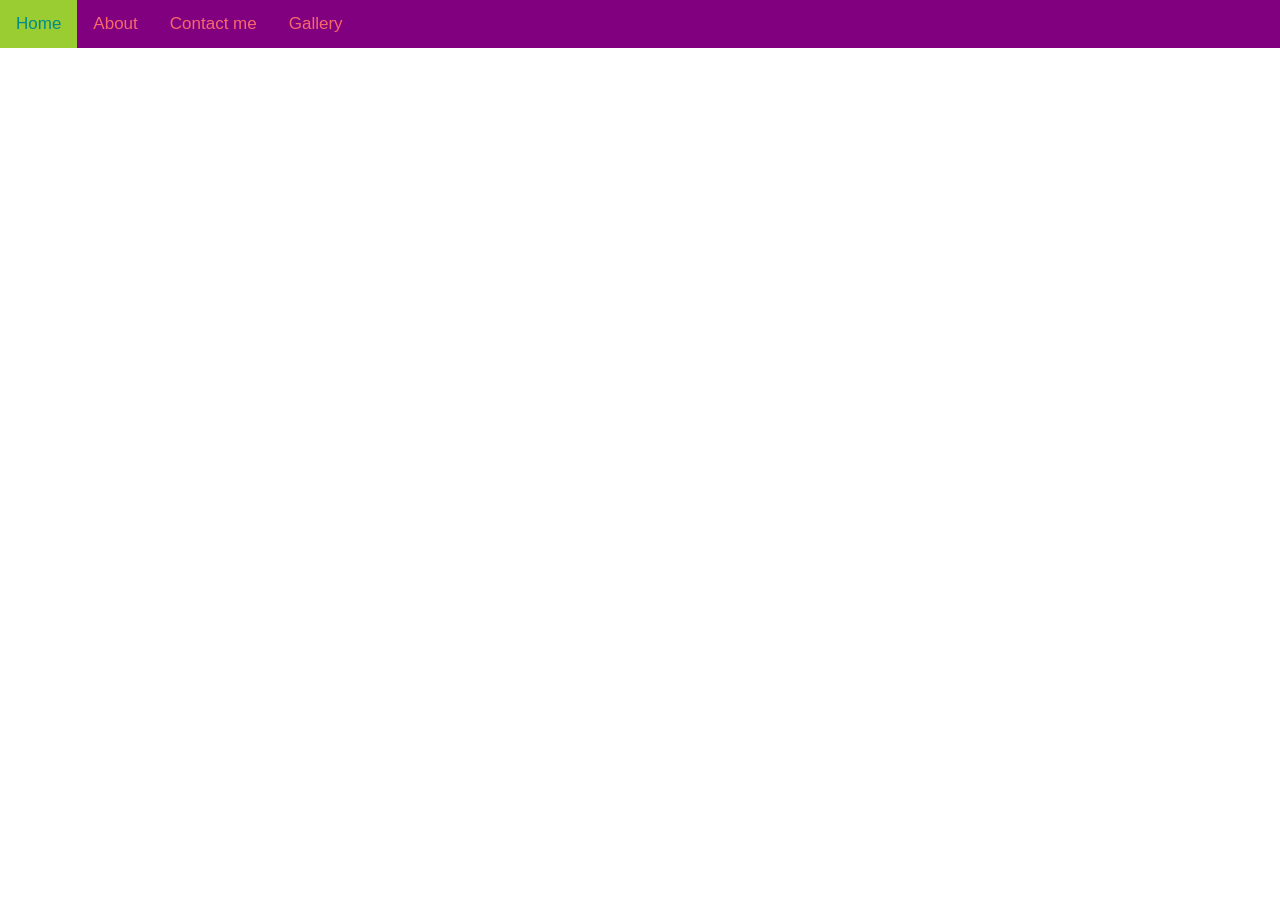
==== index.html @ 2156a167 "done fr" ====
<!DOCTYPE html>
<html lang="en">

<head>
    <meta charset="UTF-8">
    <meta name="viewport" content="width=device-width, initial-scale=1.0">
    <title>My website</title>
    <link rel="stylesheet" href="style.css">
</head>

<body>
    <!-- PART 1 -->
    <!-- NAVBAR -->
    <div class="topnav">
        <a class="active" href="index.html">Home</a>
        <a href="#">About</a>
        <a href="#">Contact me</a>
        <a href="#">Gallery</a>
    </div>


</body>

</html>
---- style.css ----
/* PART 1 */
body {
    margin: 0;
    font-family: Arial, Helvetica, sans-serif;
}

.topnav {
    overflow: hidden;
    background-color:purple;
}

.topnav a {
    float: left;
    color: rgb(249, 104, 104);
    text-align: center;
    padding: 14px 16px;
    text-decoration: none;
    font-size: 17px;
}

.topnav a:hover {
    background-color: #ddd;
    color: deepskyblue;
}

.topnav a.active {
    background-color:yellowgreen;
    color: darkcyan;
}
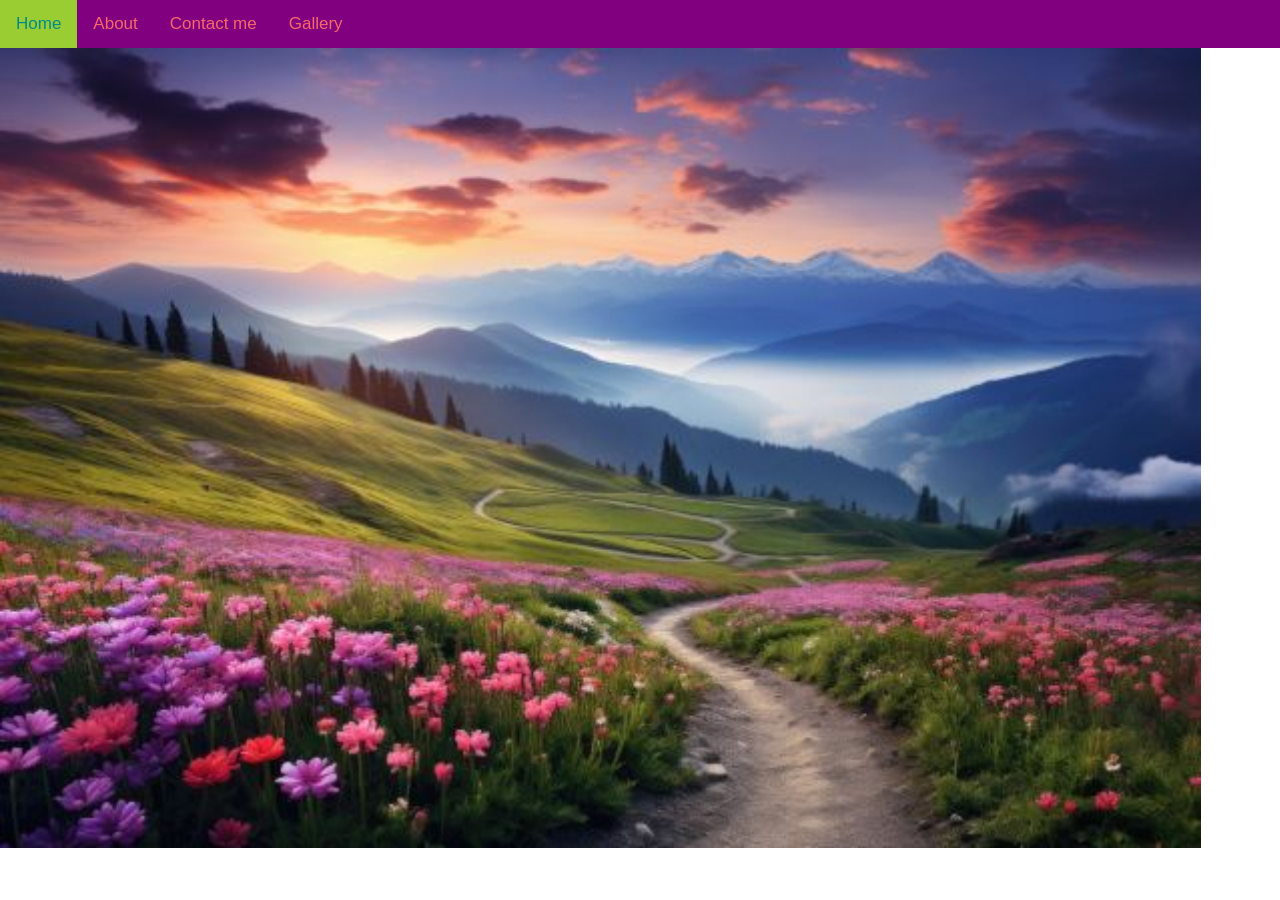
==== commit 8dd978f2: "done" ====
--- a/index.html
+++ b/index.html
@@ -6,6 +6,7 @@
     <meta name="viewport" content="width=device-width, initial-scale=1.0">
     <title>My website</title>
     <link rel="stylesheet" href="style.css">
+   
 </head>
 
 <body>
@@ -18,7 +19,11 @@
         <a href="#">Gallery</a>
     </div>
 
-
+    <section>
+        <img class="slides" src="pic1.jpg" height="800px">
+        <img class="slides" src="pic2.jfif" height="700px">
+    </section>
+    <script src="./script.js"></script>
 </body>
 
 </html>
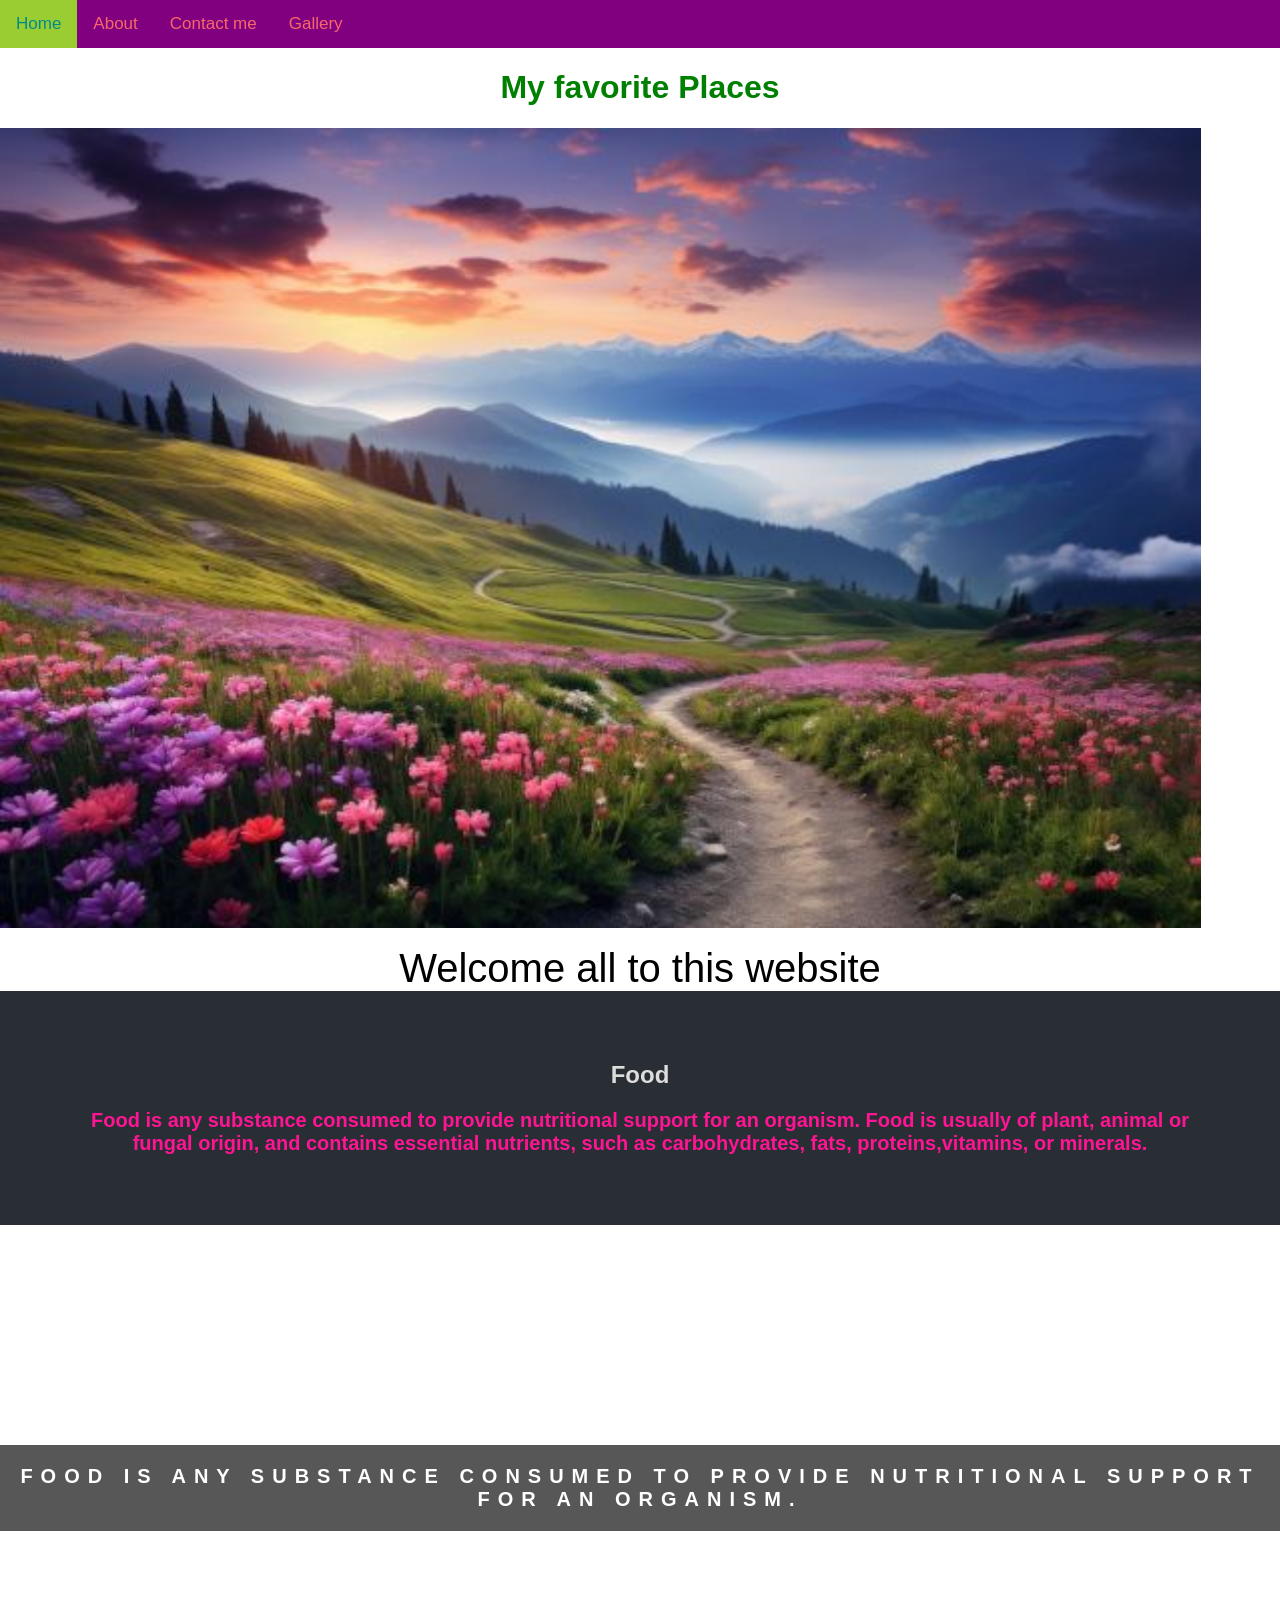
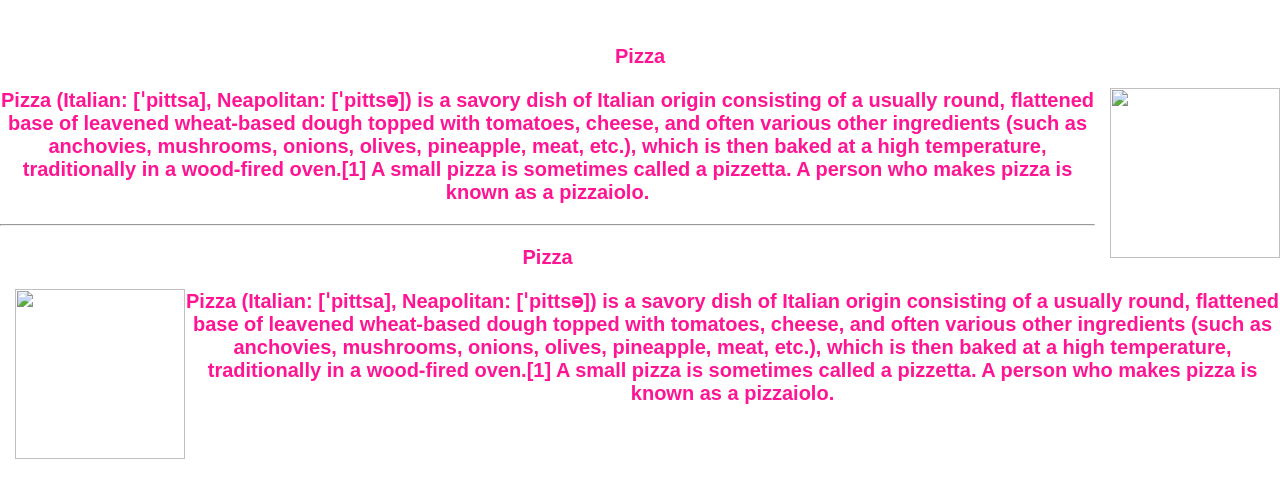
==== commit a9cc2e1e: "done" ====
--- a/index.html
+++ b/index.html
@@ -6,7 +6,7 @@
     <meta name="viewport" content="width=device-width, initial-scale=1.0">
     <title>My website</title>
     <link rel="stylesheet" href="style.css">
-   
+
 </head>
 
 <body>
@@ -19,10 +19,81 @@
         <a href="#">Gallery</a>
     </div>
 
+    <!-- PART 2 -->
+    <h1>My favorite Places</h1>
     <section>
         <img class="slides" src="pic1.jpg" height="800px">
         <img class="slides" src="pic2.jfif" height="700px">
+        <img class="slides" src="download (1).jfif" height="800px">
+        <img class="slides" src="download (2).jfif" height="800px">
+        <img class="slides" src="download (3).jfif" height="800px">
+        <img class="slides" src="download (4).jfif" height="800px">
     </section>
+
+    <!-- PART 3 -->
+    <br />
+    <span class="border" style="font-size: 40px;">
+        <center>Welcome all to this website</center>
+    </span>
+
+    <section class="section section-dark">
+        <h2>Food</h2>
+        <p>
+            Food is any substance consumed to provide nutritional support for an organism. Food is usually of plant,
+            animal or fungal origin, and contains essential nutrients, such as carbohydrates, fats, proteins,vitamins,
+            or minerals.
+        </p>
+    </section>
+    <div class="pimg3">
+        <div class="ptext">
+            <p class="border">
+                Food is any substance consumed to provide nutritional support for an organism.
+            </p>
+            <br /> <br /> <br />
+        </div>
+    </div>
+
+    <p>Pizza</p>
+
+    <p>
+        <img src="https://i.ibb.co/207jW622/pizza.jpg"
+            style="width: 170px; height: 170px; margin-left: 15px; float: right;" />
+        Pizza (Italian: [ˈpittsa], Neapolitan: [ˈpittsə]) is a savory dish of
+
+        Italian origin consisting of a usually round, flattened base of leavened
+
+        wheat-based dough topped with tomatoes, cheese, and often various other
+
+        ingredients (such as anchovies, mushrooms, onions, olives, pineapple,
+
+        meat, etc.), which is then baked at a high temperature, traditionally in a
+
+        wood-fired oven.[1] A small pizza is sometimes called a pizzetta. A person
+
+        who makes pizza is known as a pizzaiolo.
+    </p>
+    <hr />
+    <p>Pizza</p>
+
+    <p>
+        <img src="https://i.ibb.co/207jW622/pizza.jpg"
+            style="width: 170px; height: 170px; margin-left: 15px; float: left;" />
+        Pizza (Italian: [ˈpittsa], Neapolitan: [ˈpittsə]) is a savory dish of
+
+        Italian origin consisting of a usually round, flattened base of leavened
+
+        wheat-based dough topped with tomatoes, cheese, and often various other
+
+        ingredients (such as anchovies, mushrooms, onions, olives, pineapple,
+
+        meat, etc.), which is then baked at a high temperature, traditionally in a
+
+        wood-fired oven.[1] A small pizza is sometimes called a pizzetta. A person
+
+        who makes pizza is known as a pizzaiolo.
+    </p>
+    <br /><br /><br />
+
     <script src="./script.js"></script>
 </body>
 
--- a/style.css
+++ b/style.css
@@ -26,4 +26,90 @@
 .topnav a.active {
     background-color:yellowgreen;
     color: darkcyan;
-}+}
+
+/* PART TWO */
+
+.myslides {
+
+    height: 800px;
+
+    width: 100%;
+
+}
+
+img {
+
+    width: fit-content;
+
+}
+
+h1 {
+
+    text-align: center;
+
+    color: green;
+
+    font-weight: bolder;
+
+}
+
+/* PART THREE */
+p {
+    text-align: center;
+    color: deeppink;
+    font-size: 20px;
+    font-weight: bolder;
+}
+
+.column {
+    float: left;
+    width: 30%;
+    height: 30%;
+}
+
+.pimg3 {
+    position: relative;
+    opacity: 0.7;
+    background-position: center;
+    background-size: cover;
+    background-attachment: fixed;
+    background-image: url("https: //i.ibb.co/207jW622/pizza.jpg");
+    min-height:400px;
+}
+
+.section {
+    text-align: center;
+    padding: 50px 80px;
+}
+.section-light {
+    background-color: #f4f4f4;
+color: #666;
+}
+.section-dark {
+    background-color: #282e34;
+    color: #ddd;
+}
+.ptext {
+    position: absolute;
+    top: 50%;
+    width: 100%;
+    text-align: center;
+    color: #000;
+    font-size: 27px;
+    letter-spacing: 8px;
+    text-transform: uppercase;
+}
+.ptext .border {
+    background-color: #111;
+    color: #fff;
+    padding: 20px;
+}
+
+@media (max-width: 568px) {
+    .pimg3 {
+        background-attachment: scroll;
+    }
+}
+
+/* PART 4 */
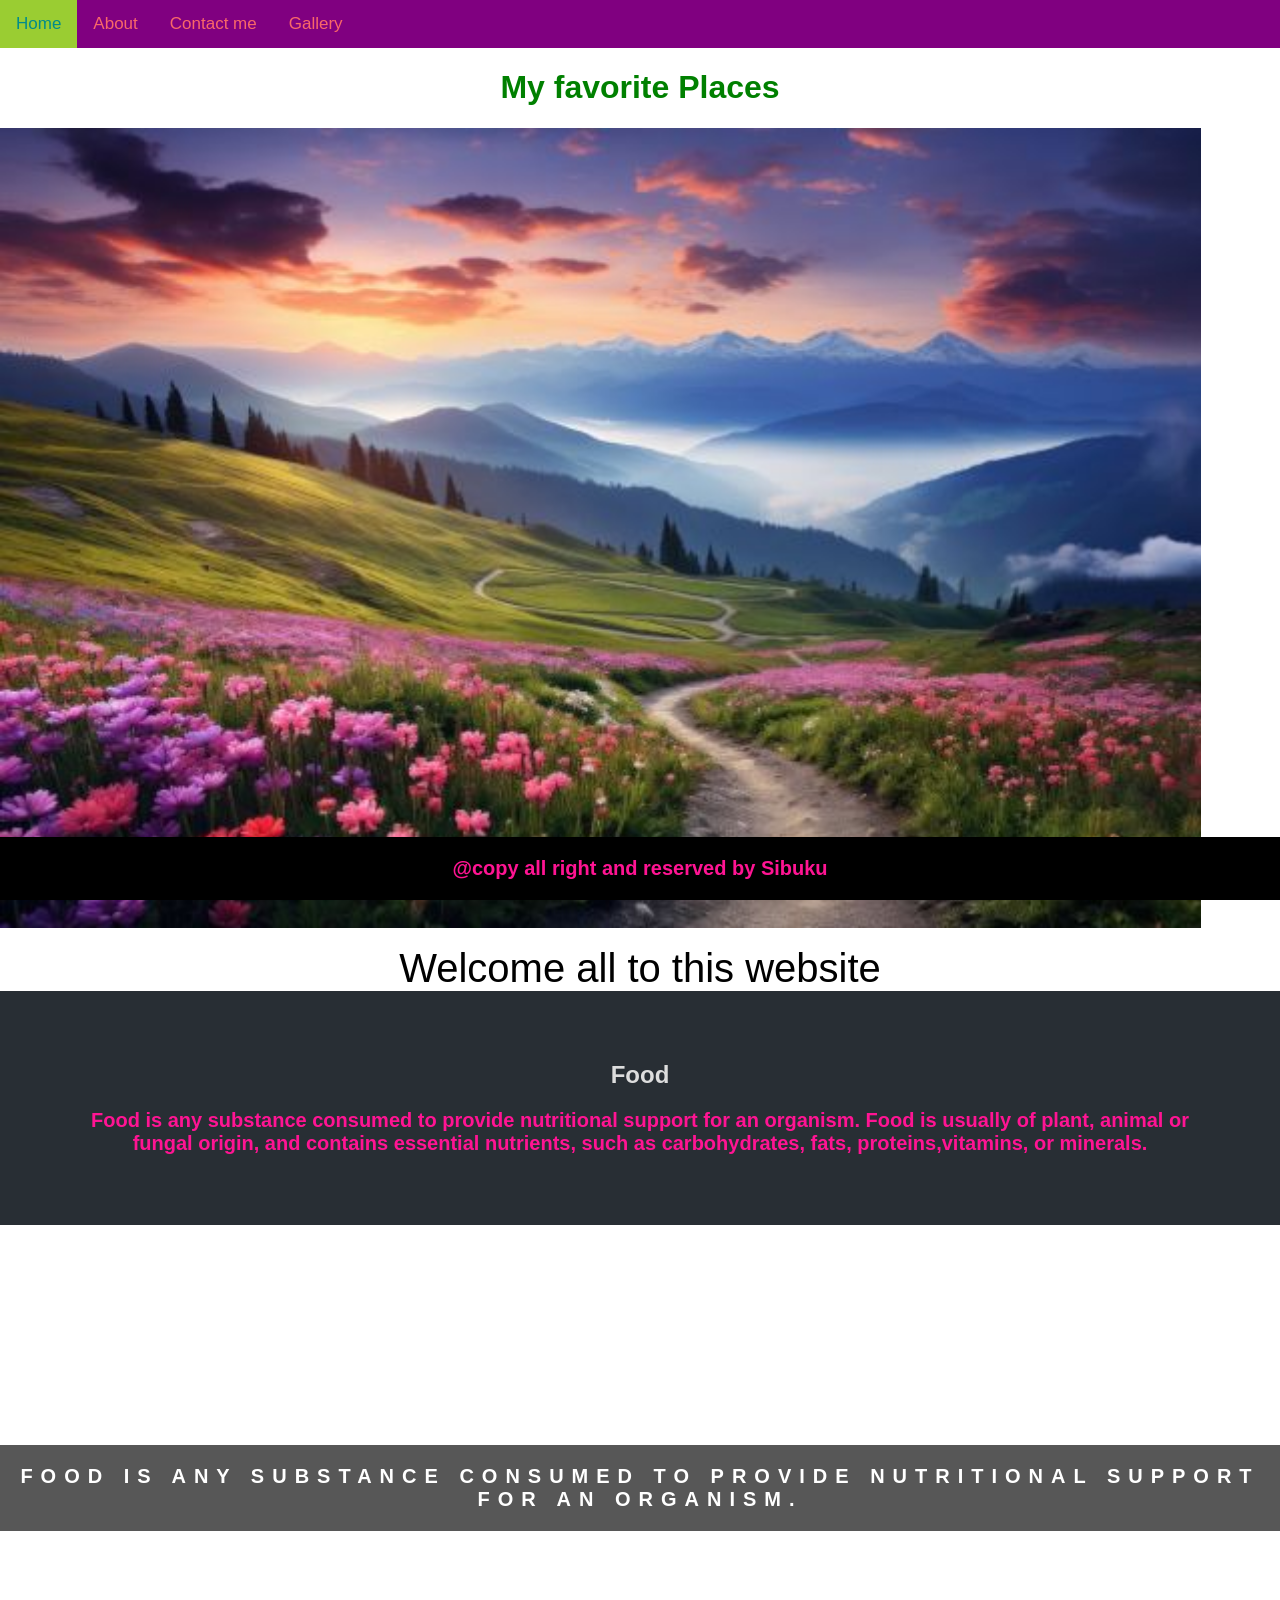
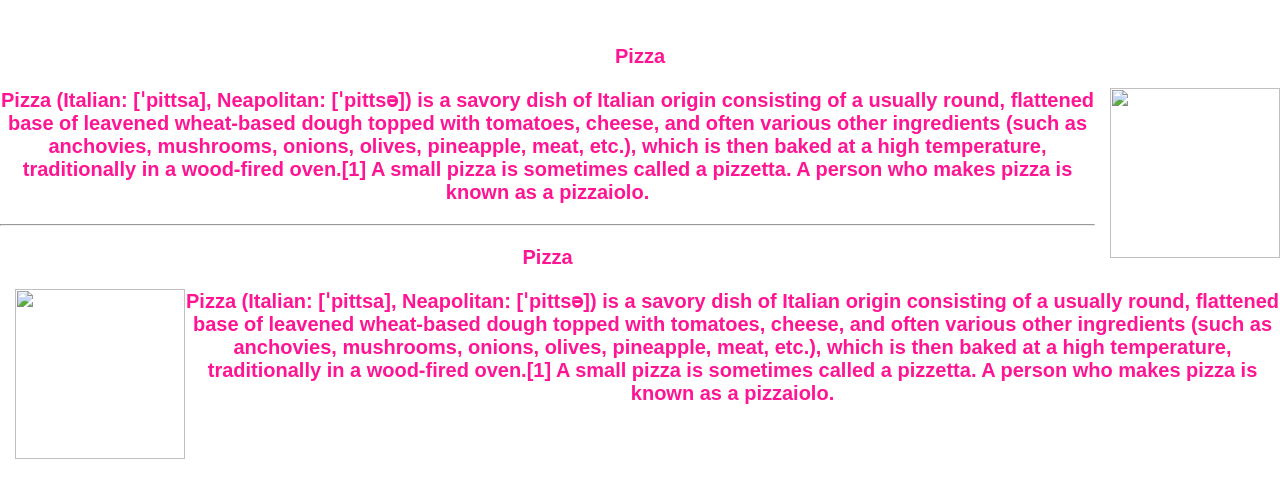
==== commit 2858e8ba: "done" ====
--- a/index.html
+++ b/index.html
@@ -25,7 +25,7 @@
         <img class="slides" src="pic1.jpg" height="800px">
         <img class="slides" src="pic2.jfif" height="700px">
         <img class="slides" src="download (1).jfif" height="800px">
-        <img class="slides" src="download (2).jfif" height="800px">
+        <img class="slides" src="download (2).jfif" height="1000px">
         <img class="slides" src="download (3).jfif" height="800px">
         <img class="slides" src="download (4).jfif" height="800px">
     </section>
@@ -93,6 +93,11 @@
         who makes pizza is known as a pizzaiolo.
     </p>
     <br /><br /><br />
+    <!-- PART 4 -->
+    <!---------Footer----->
+    <footer>
+        <p>@copy all right and reserved by Sibuku</p>
+    </footer>
 
     <script src="./script.js"></script>
 </body>
--- a/style.css
+++ b/style.css
@@ -112,4 +112,13 @@
     }
 }
 
-/* PART 4 */+/* PART 4 */
+footer {
+    position: fixed;
+    left: 0;
+    bottom: 0;
+    width: 100%;
+    background-color: black;
+    color: white;
+    text-align: center;
+}
